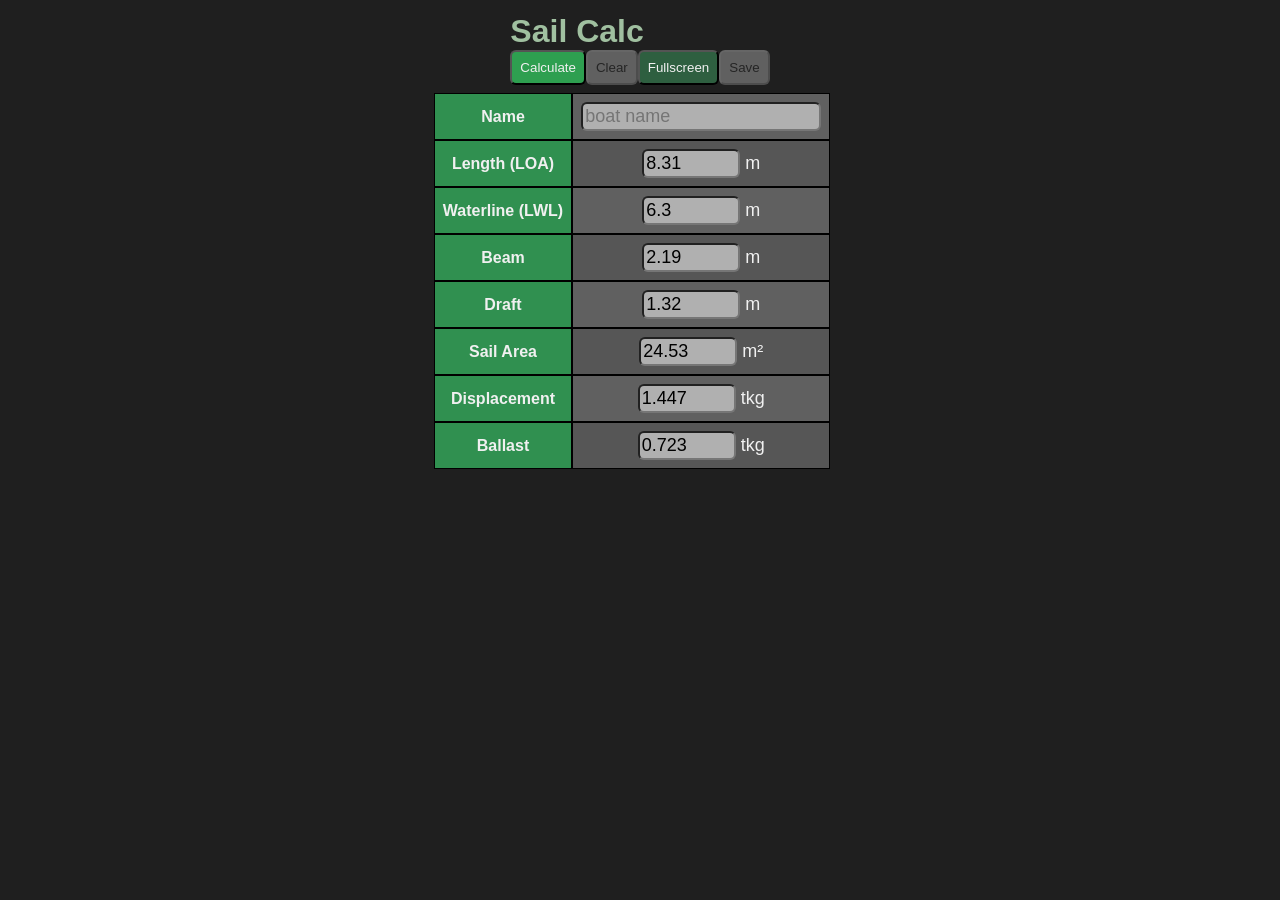
==== static/index.html @ 7f957420 "Initial version - Requires checking and debugging values - Missing features" ====
<!DOCTYPE html>
<html lang="en">
<head>
    <link rel="icon" href="img/logo.png">
    <link rel="stylesheet" href="css/styles.css">
    <meta charset="UTF-8">
    <meta name="viewport" content="width=device-width, initial-scale=1.0">
    <title>Sail Calc</title>
</head>

<body id="body">
    <div class="column-container">
        <div class="title-line">
            <h1>Sail Calc</h1>
            <div class="buttons">
                <button id="submit-button" class="focused">Calculate</button>
                <button id="clear-button" disabled>Clear</button>
                <button id="fullscreen" class="fullscreen">Fullscreen</button>
                <button id="save" disabled>Save</button>
            </div>
        </div>
    </div>

    <div class="column-container">
        <div class="column">
            <div class="table-container">
                <table>
                    <tr>
                        <th>Name</th>
                        <td>
                            <input type="text" id="boat-name" list="boat-names" value="" placeholder="boat name">
                            <datalist id="boat-names">
                                <option value="H-Vene">
                            </datalist>
                        </td>
                    </tr>
                    <tr>
                        <th>Length (LOA)</th>
                        <td><input class="num-input" type="number" min="0." max="1000" step="0.5" id="length" value="8.31"> m</td>
                    </tr>
                    <tr>
                        <th>Waterline (LWL)</th>
                        <td><input class="num-input" type="number" min="0" max="1000" step="0.5" id="waterline" value="6.3"> m</td>
                    </tr>
                    <tr>
                        <th>Beam</th>
                        <td><input class="num-input" type="number" min="0" max="100" step="0.2" id="beam" value="2.19"> m</td>
                    </tr>
                    <tr>
                        <th>Draft</th>
                        <td><input class="num-input" type="number" min="0" max="50" step="0.2" id="draft" value="1.32"> m</td>
                    </tr>
                    <tr>
                        <th>Sail Area</th>
                        <td><input class="num-input" type="number" min="0" max="5000" step="1" id="sail-area" value="24.53"> m²</td>
                    </tr>
                    <tr>
                        <th>Displacement</th>
                        <td><input class="num-input" type="number" min="0" max="900000000" step="0.100" id="displacement" value="1.447"> tkg</td>
                    </tr>
                    <tr>
                        <th>Ballast</th>
                        <td><input class="num-input" type="number" min="0" max="900000000" step="0.050" id="ballast" value="0.723"> tkg</td>
                    </tr>
                </table>
                <br>
            </div>
            <div class="table-container">
                <table id="output" hidden>
                    <tr>
                        <th>SA/Disp</th>
                        <td class="output" id="sa-disp">-</td>
                        <td>Cruiser: 15-20</td>
                    </tr>
                    <tr>
                        <th>Ballast/Disp</th>
                        <td class="output" id="bal-disp">-</td>
                        <td>Cruiser: 40+</td>
                    </tr>
                    <tr>
                        <th>Disp/Len</th>
                        <td class="output" id="disp-len">-</td>
                        <td>Easy: under 200</td>
                    </tr>
                    <tr>
                        <th>Comfort ratio</th>
                        <td class="output" id="comfort">-</td>
                        <td>Bluewater: 30-40+</td>
                    </tr>
                    <tr>
                        <th>Capsise</th>
                        <td class="output" id="capsise">-</td>
                        <td>Cruiser: 2 or less</td>
                    </tr>
                    <tr>
                        <th>S#</th>
                        <td class="output" id="s-factor">-</td>
                        <td>Sport: 3+</td>
                    </tr>
                    <tr>
                        <th>Hull speed (waterline)</th>
                        <td class="output" id="hullspeed">-</td>
                    </tr>
                    <tr>
                        <td>Hull speed (LOA)</th>
                        <td class="output" id="hullspeed-loa">-</td>
                    </tr>
                </table>
                <br>
            </div>
        </div>
    </div>

    <br>
    <footer class="footer">
        <div class="footer-column" hidden>
            <h4 class="footer-title">Source Code</h4>
            <a href="https://github.com/JValtteri/sailboat-calc" class="footer-text">github.com/JValtteri/sailboat-calc</a>
        </div>
        <div class="footer-column" hidden>
            <h4 class="footer-title">Data Retention</h4>
            <input type="checkbox" id="accept">Remember Me
            <div class="tooltip">
                <span class="tooltip-trigger footer-text">Tell me more</span>
                <div class="tooltiptext">
                    <p>
                        By checking the box "Remember Me", you allow your browser
                        to save your calculations between sessions.
                    </p>
                    <p>
                        This is done by storing cookies containing the information you have
                        submitted. The cookies are not used for any other purpose.
                    </p>
                    <p>
                        You can remove your cookie consent any time by unchecking the
                        "Remember Me" checkbox or clearing the cookies through your browser.
                    </p>
                    <p>
                        The server collects anonymous statistics on requests made to follow the
                        load on the server and to diagnose any problems. Logs disappear on every
                        server restart.
                    </p>
                </div>
            </div>
            <p>
            </p>
        </div>
    </footer>
</body>
<script type="module" src="js/script.js"></script>
</html>
---- static/css/styles.css ----
body {
  font-family: sans-serif, Arial;
  background-color: #1f1f1f;
  color: #f0f0f0;
}

.vertical-scroll {
  height: 100%;
  overflow-y: auto;
}

h1 {
  color: #a0c0a0;
  margin-bottom: 0px;
  margin-top: 5px;
  margin-right: 20px;
  white-space: nowrap;
}

h2, h3, h4 {
  color: #a0c0a0;
  margin-top: 30;
  margin-bottom: 10px;
}

table {
  border-spacing: 0px;
  border: 1px;
}

.table-container {
  padding: 8px;
  overflow-x: auto;
}

.column-container {
  display: flex;
  align-items: center;
  flex-direction: column;
  flex-wrap: wrap;
}

.column {
  display: flex;
  flex-direction: row;
  flex-wrap: wrap;
}

.title {
  display: flex;
  flex-direction: column;
  align-items: center;
  padding-bottom: 10px;
  padding-top: 20px;
  flex-wrap: wrap;
}

img  {
  padding-top: 8px;
}

th, td {
  border: 1px solid #000000;
  padding: 8px;
  text-align: left;
  text-align: center;
}

tr:nth-child(even) {
  background-color: #565656;
}

tr:nth-child(odd) {
  background-color: #606060;
}

th {
  background-color: #309050;
}

td {
  font-size: large;
}

.warning {
  border: 3px solid #e0e010 !important;
  background-color: #050505 !important;
  color: #e03020 !important;
  border-radius: 6px;
}

input {
  background-color: #b0b0b0;
  color: #000000;
  border-radius: 6px;
  padding: 2px;
  font-size: large;
}

.output {
  background-color: #808080;
}

select {
  background-color: #b0b0b0;
  color: #000000;
  border-radius: 6px;
  padding: 2px;
  font-size: large;
}

.num-input {
  width: 90px;
}

button {
  background-color: #2e5f40;
  color: #f0f0f0;
  border-radius: 6px;
  padding: 5px;
  height: 35px;
  padding-inline: 8px;
}

.buttons, .logo-row {
  display: flex;
  flex-wrap: nowrap;
  flex-direction: row;
  align-items: center;
}


.focused {
  background-color: #2e9f50;
  color: #f0f0f0;
}

*:disabled,
*[disabled] {
  color: #252525 !important;
  background-color: #606060 !important;
}

.top-ui {
  display: flex;
}
.top-column {
  padding: 2px;
  padding-right: 20px;
}

footer {
  display: flex;
  justify-content: space-around;
  padding: 20px;
  font-size: 14px;
}
.footer-column {
  width: 30%;
  justify-content: center;
  text-align: center;
}

.footer-title {
  color: #608060;
  margin-bottom: 0px;
}

.footer-text {
  color: #606060;
}

@media (max-width: 630px) {
  .footer, .column {
      flex-direction: column;
      text-align: center;
      align-items: center;
  }
  .footer-column {
      margin-bottom: 10px;
      width: auto;
  }
  .top-ui {
      flex-direction: column;
  }
  .top-column {
      margin-bottom: 10px;
      width: auto;
  }
  .title {
    padding-bottom: 0px;
    padding-top: 0px;
  }
  .h1 {
    margin-right: 8px;
  }
}

.tooltip-trigger {
  border-bottom: 1px dotted #ffffff;
  width: max-content;
}

.tooltip {
  position: relative;
  display: inline-block;
  justify-content: center;
}

.tooltip .tooltiptext {
  visibility: hidden;
  background-color: #233f27;
  color: #fff;
  text-align: left;
  border-radius: 6px;
  padding: 5px;
  position: relative;
  z-index: 1;
}

.tooltip:hover .tooltiptext {
  visibility: visible;
}

.red {
  background-color: #782818 !important;
}

.yellow {
  background-color: #787818 !important;
}

.green {
  background-color: #408d83 !important;
}

.dark-green {
  background-color: #1b4d46 !important;
}

.blue {
  background-color: #20407b !important;
}



.light-blue {
  background-color: #5272ad !important;
}

.medium-blue {
  background-color: #34548f !important;
}



.white-blue {
  background-color: #74a1cf !important;
}

.gray {
  background-color: #707898 !important;
}

.dark-gray {
  background-color: #2f2f2f !important;
}
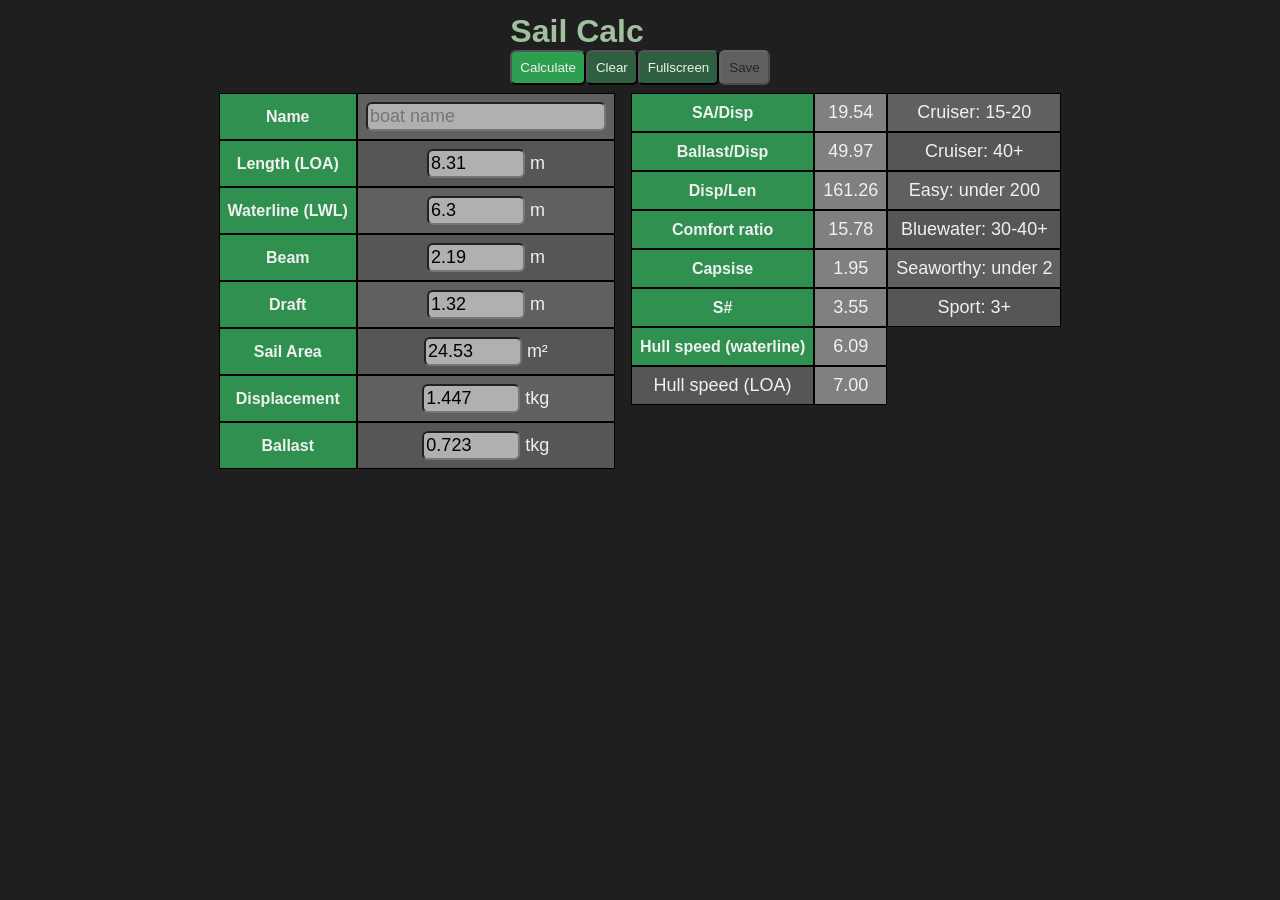
==== commit ff4123d1: "Adjusted formulas - S# is almost there - Other values ok" ====
--- a/static/index.html
+++ b/static/index.html
@@ -90,7 +90,7 @@
                     <tr>
                         <th>Capsise</th>
                         <td class="output" id="capsise">-</td>
-                        <td>Cruiser: 2 or less</td>
+                        <td>Seaworthy: under 2</td>
                     </tr>
                     <tr>
                         <th>S#</th>
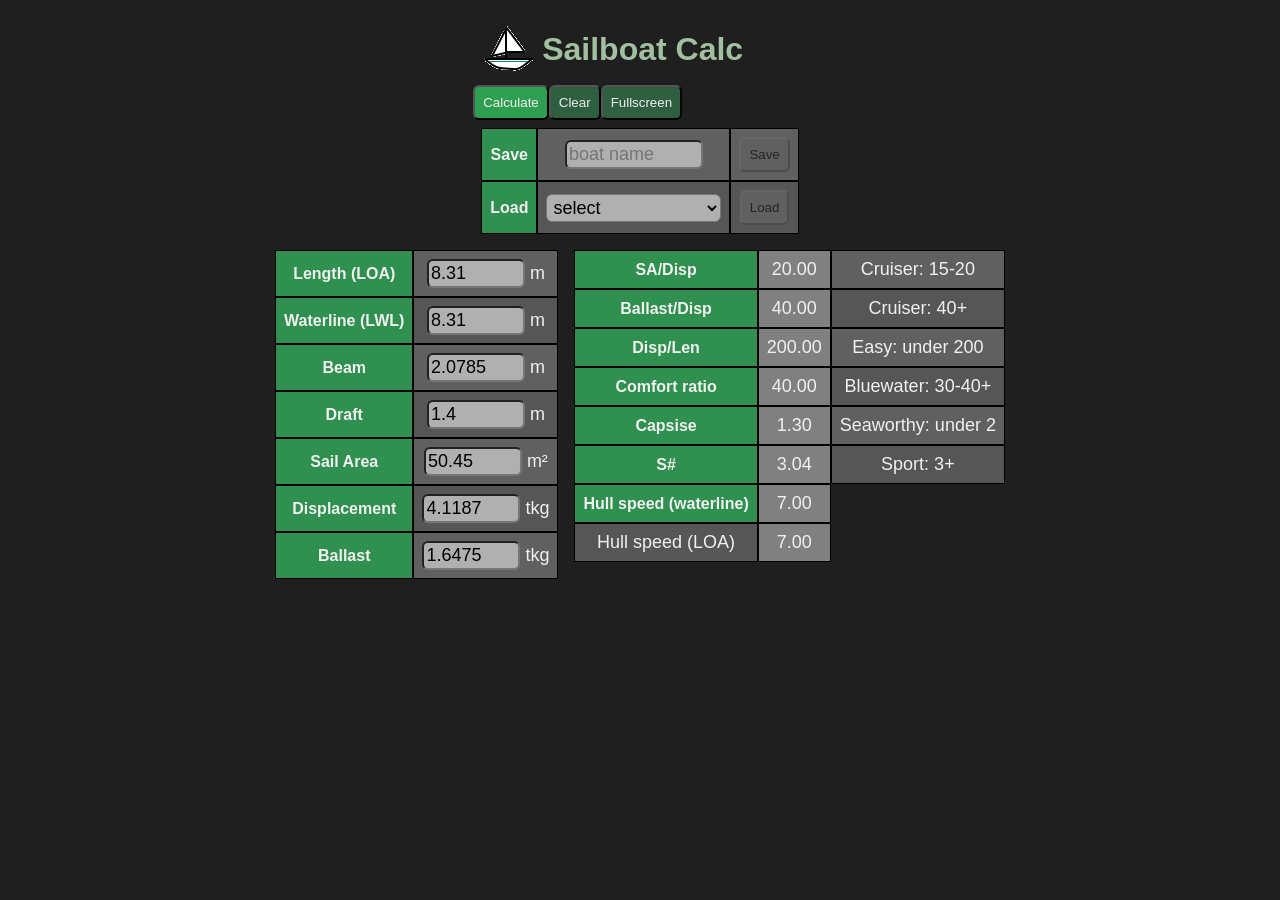
==== commit be8b5a13: "Implemented loading boats" ====
--- a/static/index.html
+++ b/static/index.html
@@ -11,12 +11,38 @@
 <body id="body">
     <div class="column-container">
         <div class="title-line">
-            <h1>Sail Calc</h1>
+            <div class="logo-row">
+                <img src="img/logo.png" alt="battery logo">
+                <h1>Sailboat Calc</h1>
+            </div>
             <div class="buttons">
                 <button id="submit-button" class="focused">Calculate</button>
                 <button id="clear-button" disabled>Clear</button>
                 <button id="fullscreen" class="fullscreen">Fullscreen</button>
-                <button id="save" disabled>Save</button>
+            </div>
+            <div class="table-container">
+                <table>
+                    <tr>
+                        <th>Save</th>
+                        <td>
+                            <input type="text" id="boat-name" list="boat-names" value="" placeholder="boat name">
+                        </td>
+                        <td>
+                            <button id="save" disabled>Save</button>
+                        </td>
+                    </tr>
+                    <tr>
+                        <th>Load</th>
+                        <td>
+                            <select type="text" id="boat-load" list="boat-names" value="" placeholder="boat name" disabled>
+                                <option value="">select</option>
+                            </select>
+                        </td>
+                        <td>
+                            <button id="load" disabled>Load</button>
+                        </td>
+                    </tr>
+                </table>
             </div>
         </div>
     </div>
@@ -26,41 +52,32 @@
             <div class="table-container">
                 <table>
                     <tr>
-                        <th>Name</th>
-                        <td>
-                            <input type="text" id="boat-name" list="boat-names" value="" placeholder="boat name">
-                            <datalist id="boat-names">
-                                <option value="H-Vene">
-                            </datalist>
-                        </td>
-                    </tr>
-                    <tr>
                         <th>Length (LOA)</th>
                         <td><input class="num-input" type="number" min="0." max="1000" step="0.5" id="length" value="8.31"> m</td>
                     </tr>
                     <tr>
                         <th>Waterline (LWL)</th>
-                        <td><input class="num-input" type="number" min="0" max="1000" step="0.5" id="waterline" value="6.3"> m</td>
+                        <td><input class="num-input" type="number" min="0" max="1000" step="0.5" id="waterline" value="8.31"> m</td>
                     </tr>
                     <tr>
                         <th>Beam</th>
-                        <td><input class="num-input" type="number" min="0" max="100" step="0.2" id="beam" value="2.19"> m</td>
+                        <td><input class="num-input" type="number" min="0" max="100" step="0.2" id="beam" value="2.0785"> m</td>
                     </tr>
                     <tr>
                         <th>Draft</th>
-                        <td><input class="num-input" type="number" min="0" max="50" step="0.2" id="draft" value="1.32"> m</td>
+                        <td><input class="num-input" type="number" min="0" max="50" step="0.1" id="draft" value="1.4"> m</td>
                     </tr>
                     <tr>
                         <th>Sail Area</th>
-                        <td><input class="num-input" type="number" min="0" max="5000" step="1" id="sail-area" value="24.53"> m²</td>
+                        <td><input class="num-input" type="number" min="0" max="5000" step="1" id="sail-area" value="50.45"> m²</td>
                     </tr>
                     <tr>
                         <th>Displacement</th>
-                        <td><input class="num-input" type="number" min="0" max="900000000" step="0.100" id="displacement" value="1.447"> tkg</td>
+                        <td><input class="num-input" type="number" min="0" max="900000000" step="0.100" id="displacement" value="4.1187"> tkg</td>
                     </tr>
                     <tr>
                         <th>Ballast</th>
-                        <td><input class="num-input" type="number" min="0" max="900000000" step="0.050" id="ballast" value="0.723"> tkg</td>
+                        <td><input class="num-input" type="number" min="0" max="900000000" step="0.050" id="ballast" value="1.6475"> tkg</td>
                     </tr>
                 </table>
                 <br>
--- a/static/css/styles.css
+++ b/static/css/styles.css
@@ -95,6 +95,7 @@
   border-radius: 6px;
   padding: 2px;
   font-size: large;
+  width: 130px;
 }
 
 .output {
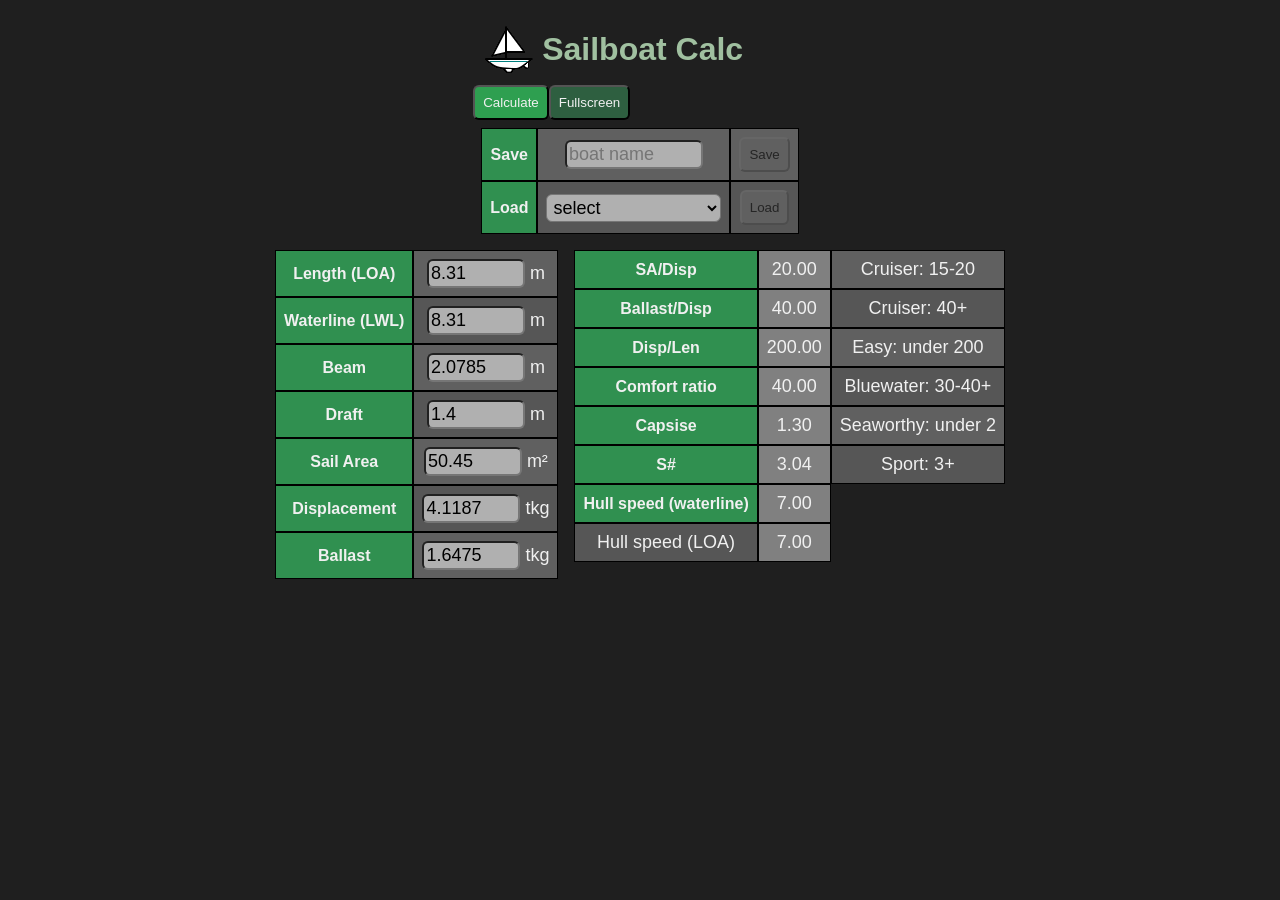
==== commit d5c1acf8: "Added Save/Load local boats" ====
--- a/static/index.html
+++ b/static/index.html
@@ -17,7 +17,7 @@
             </div>
             <div class="buttons">
                 <button id="submit-button" class="focused">Calculate</button>
-                <button id="clear-button" disabled>Clear</button>
+                <button id="clear-button" disabled hidden>Clear</button>
                 <button id="fullscreen" class="fullscreen">Fullscreen</button>
             </div>
             <div class="table-container">
@@ -166,4 +166,3 @@
 </body>
 <script type="module" src="js/script.js"></script>
 </html>
-
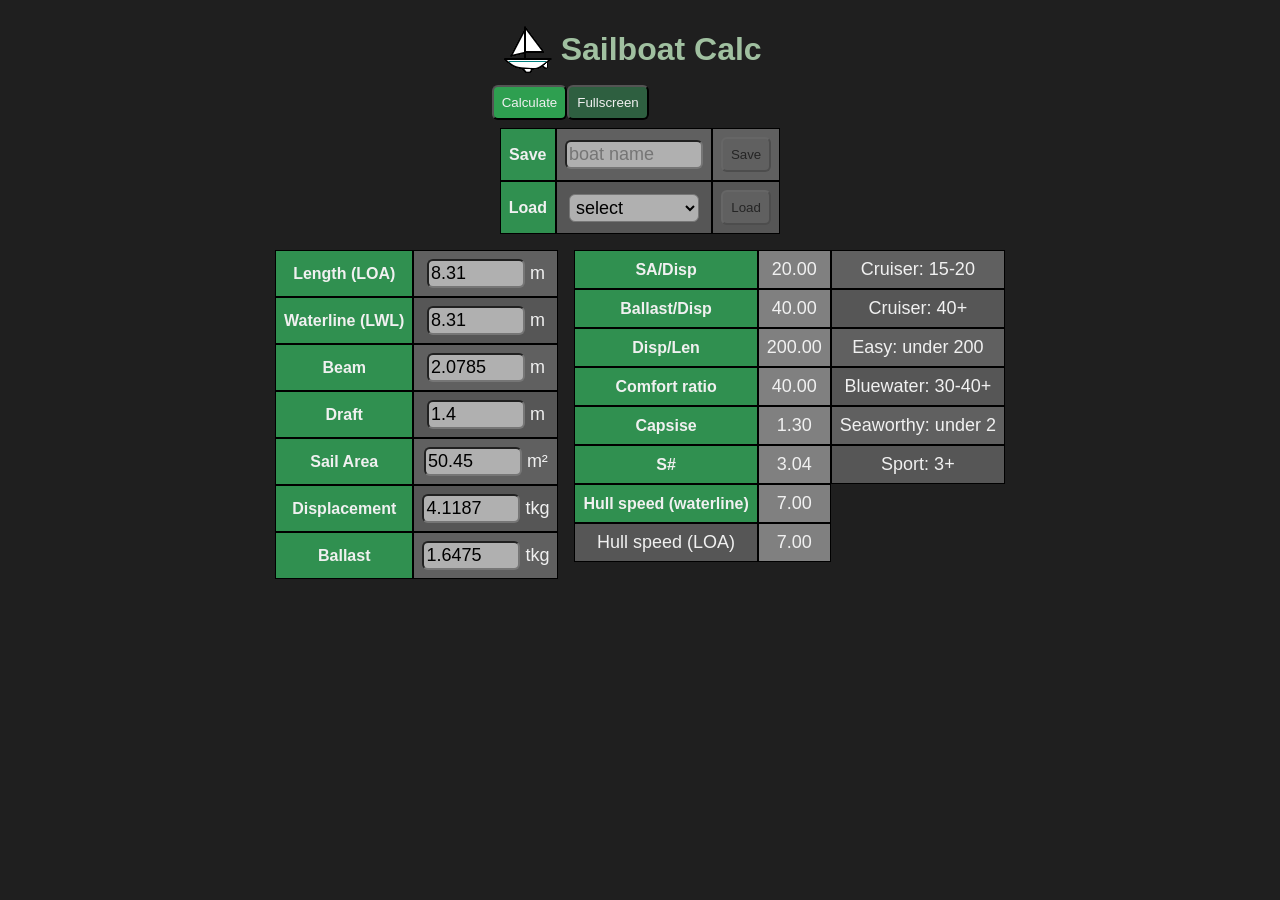
==== commit 2a927e90: "Enabled deleting boats" ====
--- a/static/index.html
+++ b/static/index.html
@@ -40,6 +40,7 @@
                         </td>
                         <td>
                             <button id="load" disabled>Load</button>
+                            <button id="delete" disabled hidden>Delete</button>
                         </td>
                     </tr>
                 </table>
--- a/static/css/styles.css
+++ b/static/css/styles.css
@@ -108,6 +108,7 @@
   border-radius: 6px;
   padding: 2px;
   font-size: large;
+  width: 130px;
 }
 
 .num-input {
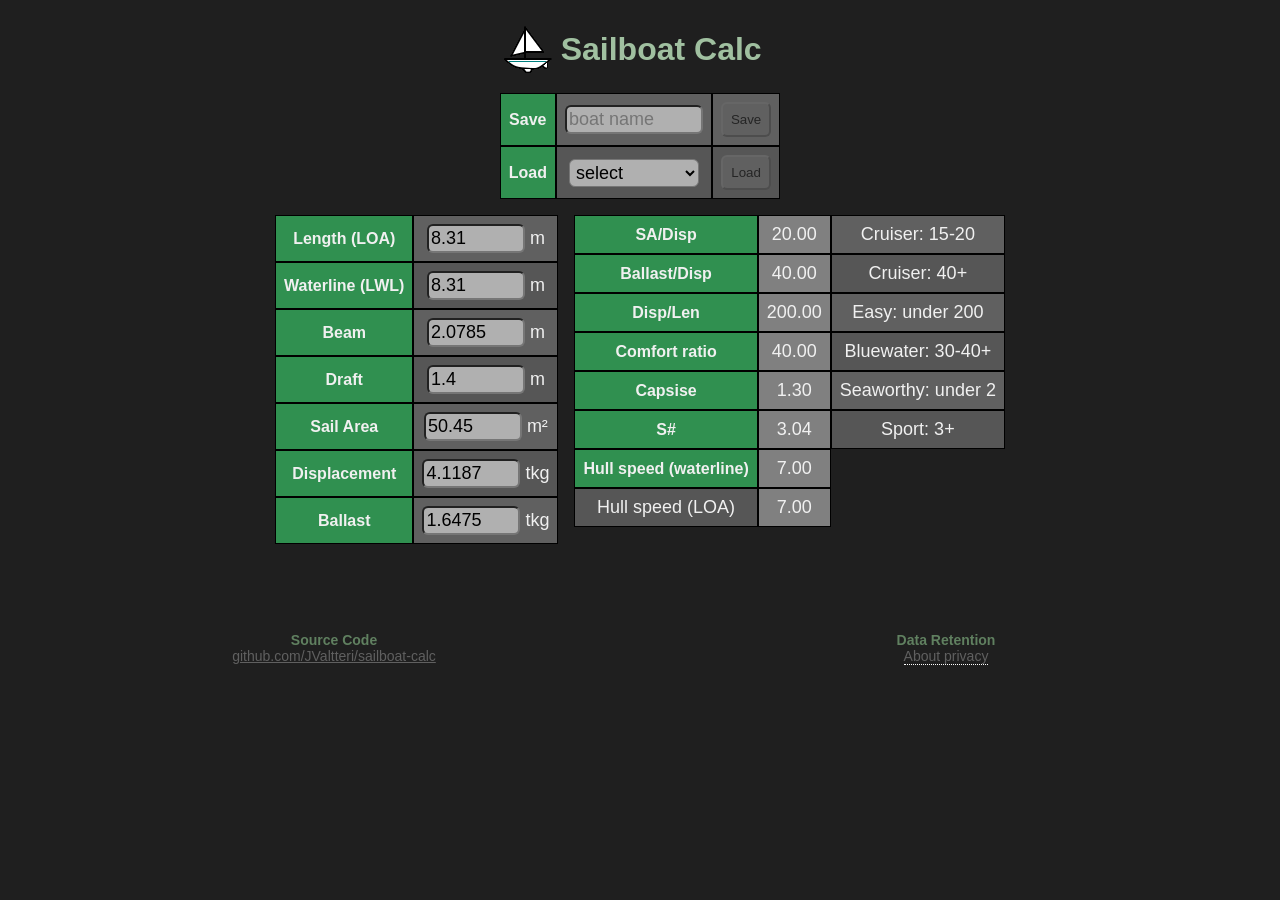
==== commit f1d44858: "Made fullscreen button visible only on mobile" ====
--- a/static/index.html
+++ b/static/index.html
@@ -14,11 +14,6 @@
             <div class="logo-row">
                 <img src="img/logo.png" alt="battery logo">
                 <h1>Sailboat Calc</h1>
-            </div>
-            <div class="buttons">
-                <button id="submit-button" class="focused">Calculate</button>
-                <button id="clear-button" disabled hidden>Clear</button>
-                <button id="fullscreen" class="fullscreen">Fullscreen</button>
             </div>
             <div class="table-container">
                 <table>
@@ -124,44 +119,34 @@
                         <td class="output" id="hullspeed-loa">-</td>
                     </tr>
                 </table>
-                <br>
             </div>
         </div>
     </div>
-
-    <br>
+    <div class="buttons footer-column">
+        <button id="submit-button" class="focused" hidden>Calculate</button>
+        <button id="clear-button" disabled hidden>Clear</button>
+        <button id="fullscreen" class="fullscreen">Fullscreen</button>
+    </div>
     <footer class="footer">
-        <div class="footer-column" hidden>
+        <div class="footer-column">
             <h4 class="footer-title">Source Code</h4>
             <a href="https://github.com/JValtteri/sailboat-calc" class="footer-text">github.com/JValtteri/sailboat-calc</a>
         </div>
-        <div class="footer-column" hidden>
+        <div class="footer-column">
             <h4 class="footer-title">Data Retention</h4>
-            <input type="checkbox" id="accept">Remember Me
+            <input type="checkbox" id="accept" hidden>
+            <div hidden>Remember Me</div>
             <div class="tooltip">
-                <span class="tooltip-trigger footer-text">Tell me more</span>
+                <span class="tooltip-trigger footer-text">About privacy</span>
                 <div class="tooltiptext">
                     <p>
-                        By checking the box "Remember Me", you allow your browser
-                        to save your calculations between sessions.
+                        This site <b>does not</b> use cookies.
                     </p>
                     <p>
-                        This is done by storing cookies containing the information you have
-                        submitted. The cookies are not used for any other purpose.
-                    </p>
-                    <p>
-                        You can remove your cookie consent any time by unchecking the
-                        "Remember Me" checkbox or clearing the cookies through your browser.
-                    </p>
-                    <p>
-                        The server collects anonymous statistics on requests made to follow the
-                        load on the server and to diagnose any problems. Logs disappear on every
-                        server restart.
+                        Any preferences saved are saved locally on your machine, in your browsers local storage.
                     </p>
                 </div>
             </div>
-            <p>
-            </p>
         </div>
     </footer>
 </body>
--- a/static/css/styles.css
+++ b/static/css/styles.css
@@ -131,6 +131,10 @@
   align-items: center;
 }
 
+.buttons {
+  padding-top: 8px;
+  visibility: hidden;
+}
 
 .focused {
   background-color: #2e9f50;
@@ -155,6 +159,7 @@
   display: flex;
   justify-content: space-around;
   padding: 20px;
+  padding-top: 0px;
   font-size: 14px;
 }
 .footer-column {
@@ -182,6 +187,9 @@
       margin-bottom: 10px;
       width: auto;
   }
+  .buttons {
+    visibility: visible;
+  }
   .top-ui {
       flex-direction: column;
   }
